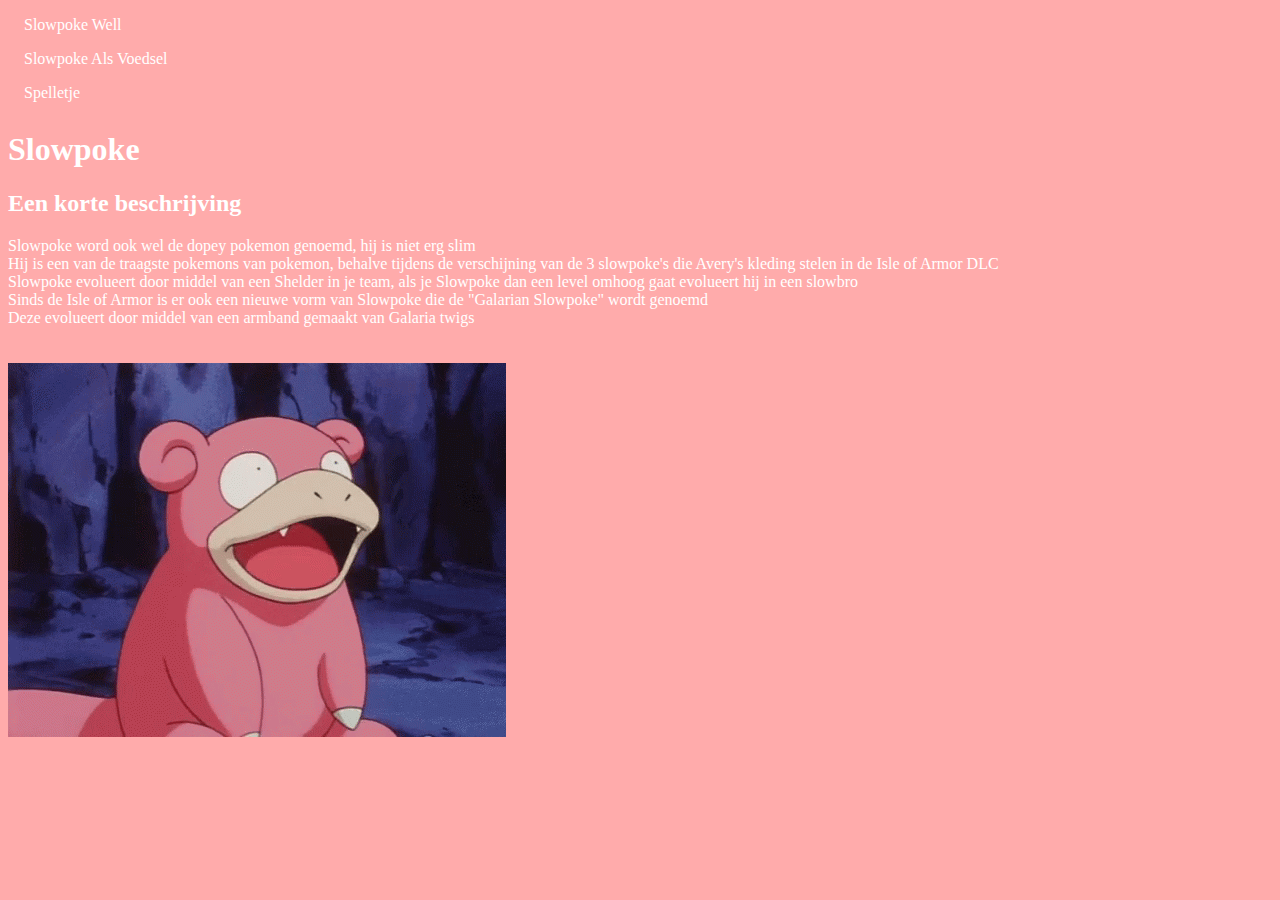
==== index.html @ 8d682a8e "Add files via upload" ====
<!DOCTYPE html>
<HTML>
<HEAD>
  <link rel="stylesheet" href="styles.css">
<STYLE>
</STYLE>
<TITLE>slowpoke.HTML</TITLE>
</HEAD>
<BODY>
  <ul>
  <li><a href="slowpokewell.HTML">Slowpoke Well</a></li>
  <li><a href="slowpokealsvoedsel.HTML">Slowpoke Als Voedsel</a></li>
    <li><a href="vinddeslowpoke.html">Spelletje</a></li>

</ul>
<H1>Slowpoke</H1>
<SECTION>
<H2> Een korte beschrijving </H2>
<P>
Slowpoke word ook wel de dopey pokemon genoemd, hij is niet erg slim
<BR>
Hij is een van de traagste pokemons van pokemon, behalve tijdens de verschijning van de 3 slowpoke's die Avery's kleding stelen in de Isle of Armor DLC
<BR>
Slowpoke evolueert door middel van een Shelder in je team, als je Slowpoke dan een level omhoog gaat evolueert hij in een slowbro
<BR>
Sinds de Isle of Armor is er ook een nieuwe vorm van Slowpoke die de "Galarian Slowpoke" wordt genoemd
<BR>
Deze evolueert door middel van een armband gemaakt van Galaria twigs
<BR>
<BR><BR>
<img src="tenor.gif" alt+"Slowpoke">
<BR><BR>
</P>
</SECTION>
</BODY>
</HTML>
---- styles.css ----
body {
  background-color: #FFABAB;
  color: white;
   font-family: verdana;
}
ul {
  list-style-type: none;
  margin: 0;
  padding: 0;
  width: 200px;
  background-color: #FFABAB;
}

li a {
  display: block;
  color: white;
  padding: 8px 16px;
  text-decoration: none;
}
li a:hover {
  background-color: #FFBEBC;
  color: white;
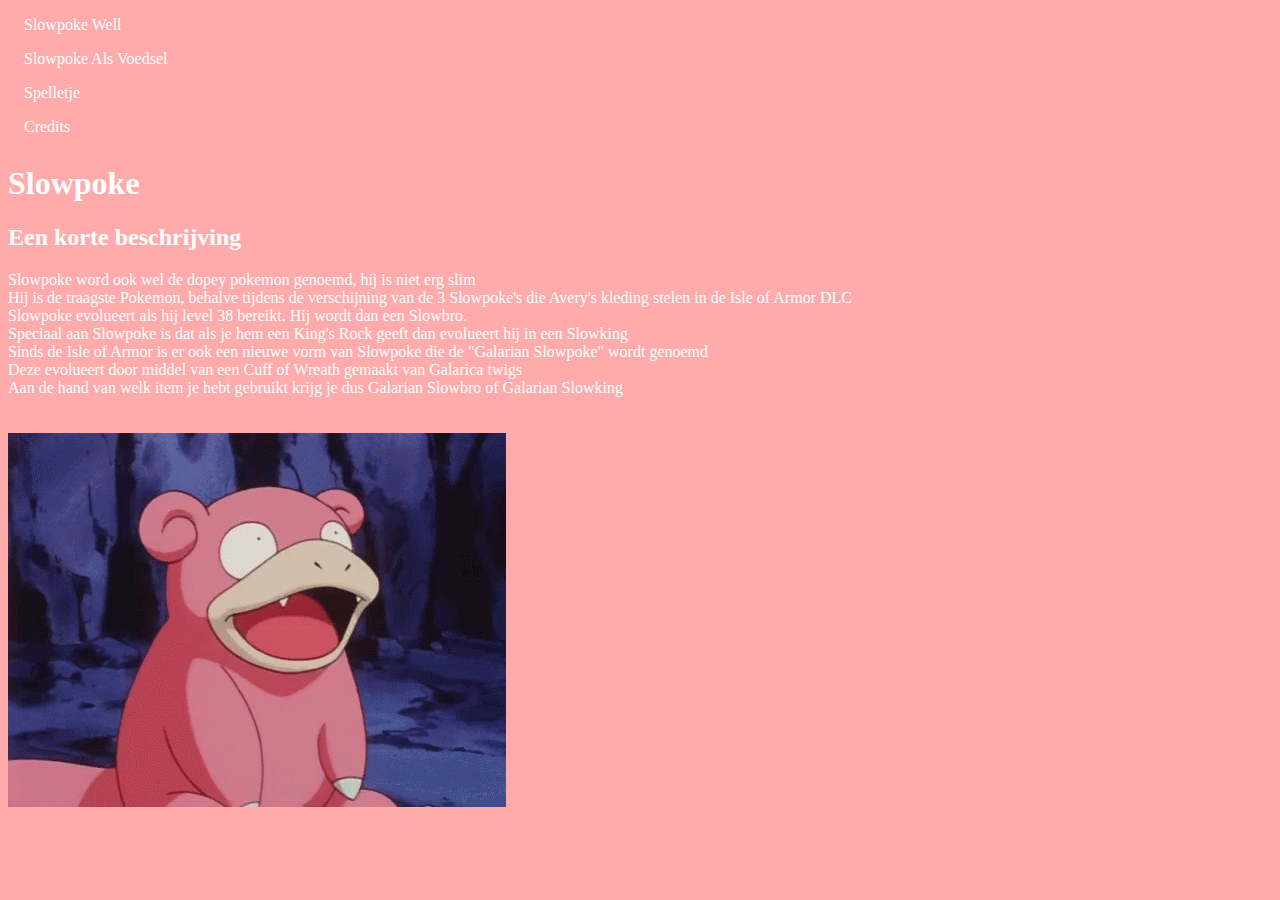
==== commit 6720c8ad: "Add files via upload" ====
--- a/index.html
+++ b/index.html
@@ -8,9 +8,10 @@
 </HEAD>
 <BODY>
   <ul>
-  <li><a href="slowpokewell.HTML">Slowpoke Well</a></li>
-  <li><a href="slowpokealsvoedsel.HTML">Slowpoke Als Voedsel</a></li>
+  <li><a href="slowpokewell.html">Slowpoke Well</a></li>
+  <li><a href="slowpokealsvoedsel.html">Slowpoke Als Voedsel</a></li>
     <li><a href="vinddeslowpoke.html">Spelletje</a></li>
+    <li><a href="credits.html">Credits</a></li>
 
 </ul>
 <H1>Slowpoke</H1>
@@ -19,13 +20,17 @@
 <P>
 Slowpoke word ook wel de dopey pokemon genoemd, hij is niet erg slim
 <BR>
-Hij is een van de traagste pokemons van pokemon, behalve tijdens de verschijning van de 3 slowpoke's die Avery's kleding stelen in de Isle of Armor DLC
+Hij is de traagste Pokemon, behalve tijdens de verschijning van de 3 Slowpoke's die Avery's kleding stelen in de Isle of Armor DLC
 <BR>
-Slowpoke evolueert door middel van een Shelder in je team, als je Slowpoke dan een level omhoog gaat evolueert hij in een slowbro
+Slowpoke evolueert als hij level 38 bereikt. Hij wordt dan een Slowbro.
+<BR>
+Speciaal aan Slowpoke is dat als je hem een King's Rock geeft dan evolueert hij in een Slowking
 <BR>
 Sinds de Isle of Armor is er ook een nieuwe vorm van Slowpoke die de "Galarian Slowpoke" wordt genoemd
 <BR>
-Deze evolueert door middel van een armband gemaakt van Galaria twigs
+Deze evolueert door middel van een Cuff of Wreath gemaakt van Galarica twigs
+<BR>
+Aan de hand van welk item je hebt gebruikt krijg je dus Galarian Slowbro of Galarian Slowking
 <BR>
 <BR><BR>
 <img src="tenor.gif" alt+"Slowpoke">
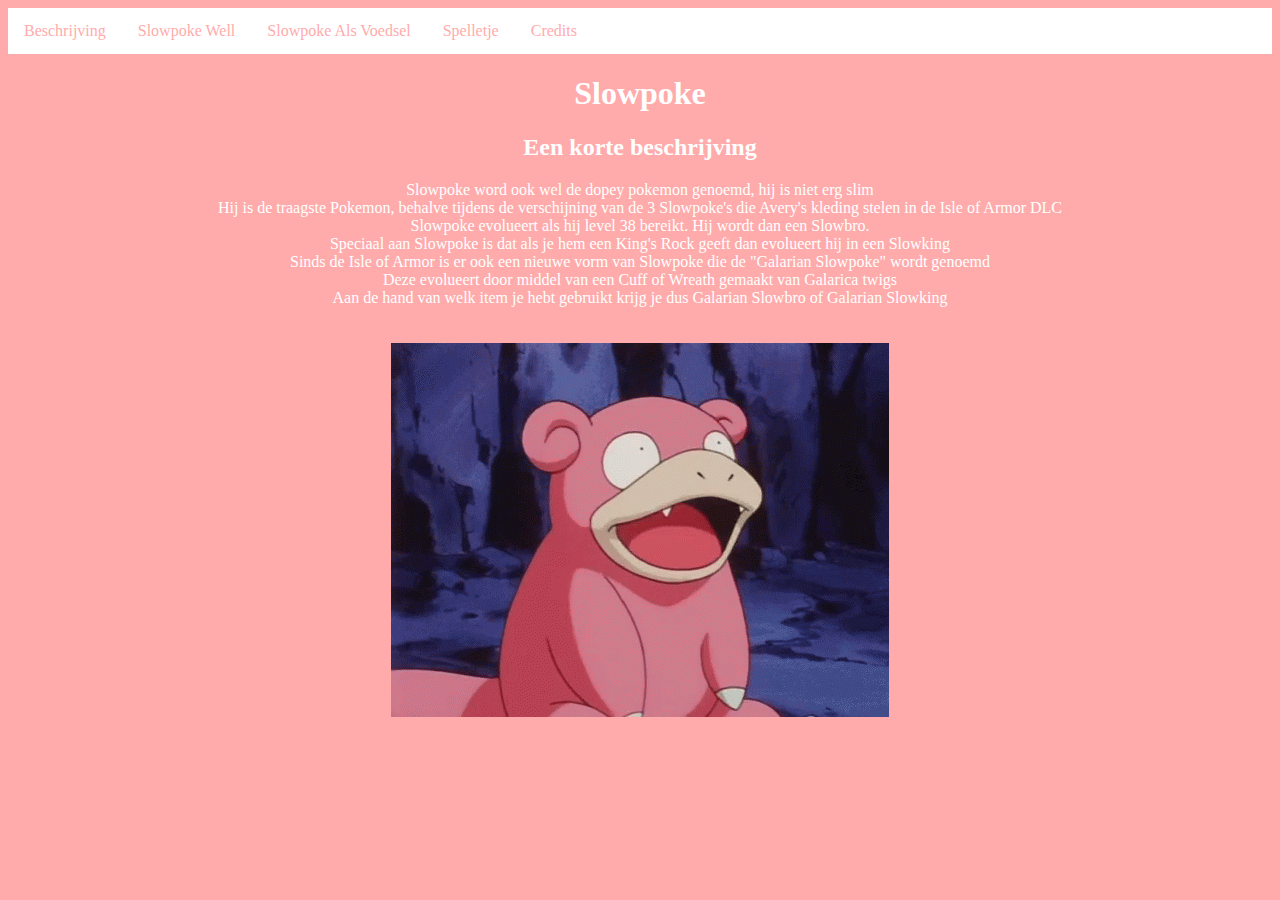
==== commit f1d73d7f: "Update index.html" ====
--- a/index.html
+++ b/index.html
@@ -4,10 +4,11 @@
   <link rel="stylesheet" href="styles.css">
 <STYLE>
 </STYLE>
-<TITLE>slowpoke.HTML</TITLE>
+<TITLE>index.html</TITLE>
 </HEAD>
 <BODY>
   <ul>
+      <li><a href="index.html">Beschrijving</a></li>
   <li><a href="slowpokewell.html">Slowpoke Well</a></li>
   <li><a href="slowpokealsvoedsel.html">Slowpoke Als Voedsel</a></li>
     <li><a href="vinddeslowpoke.html">Spelletje</a></li>
--- a/styles.css
+++ b/styles.css
@@ -2,21 +2,32 @@
   background-color: #FFABAB;
   color: white;
    font-family: verdana;
+   text-align:center;
 }
+
 ul {
   list-style-type: none;
   margin: 0;
   padding: 0;
-  width: 200px;
-  background-color: #FFABAB;
+  overflow: hidden;
+  background-color: white;
+}
+
+li {
+  float: left;
 }
 
 li a {
   display: block;
-  color: white;
-  padding: 8px 16px;
+  color:#FFABAB;
+  text-align: center;
+  padding: 14px 16px;
   text-decoration: none;
+  
+  li a:hover {
+  background-color: #9B6464;
 }
-li a:hover {
-  background-color: #FFBEBC;
-  color: white;
+  .active {
+  background-color: #C57C7C;
+}
+
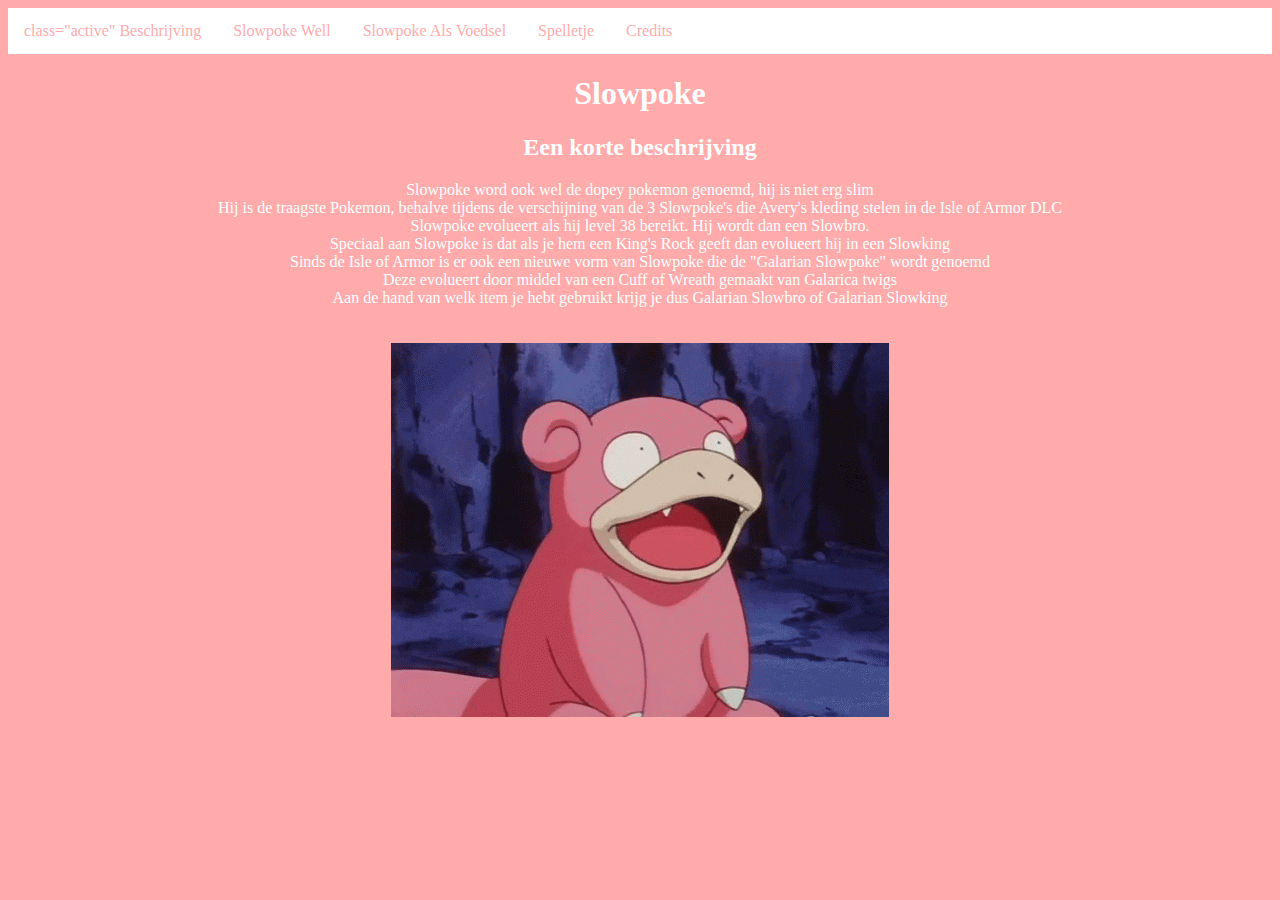
==== commit b028becf: "Update index.html" ====
--- a/index.html
+++ b/index.html
@@ -8,7 +8,7 @@
 </HEAD>
 <BODY>
   <ul>
-      <li><a href="index.html">Beschrijving</a></li>
+      <li><a href="index.html"> class="active" Beschrijving</a></li>
   <li><a href="slowpokewell.html">Slowpoke Well</a></li>
   <li><a href="slowpokealsvoedsel.html">Slowpoke Als Voedsel</a></li>
     <li><a href="vinddeslowpoke.html">Spelletje</a></li>
--- a/styles.css
+++ b/styles.css
@@ -23,6 +23,7 @@
   text-align: center;
   padding: 14px 16px;
   text-decoration: none;
+}
   
   li a:hover {
   background-color: #9B6464;
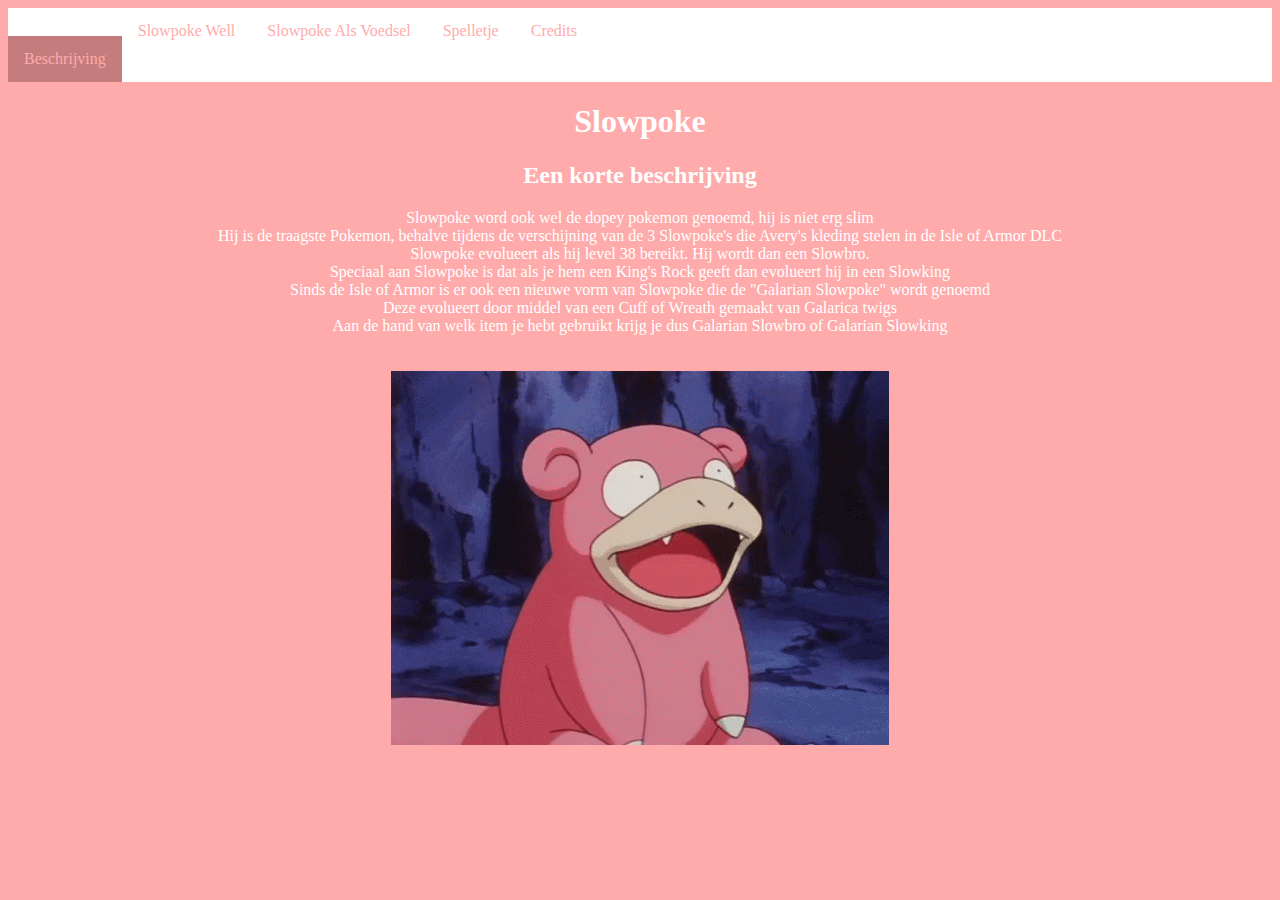
==== commit 06ae8425: "Update index.html" ====
--- a/index.html
+++ b/index.html
@@ -8,7 +8,7 @@
 </HEAD>
 <BODY>
   <ul>
-      <li><a href="index.html"> class="active" Beschrijving</a></li>
+      <li><a href="index.html"> <a class="active"> Beschrijving</a></li>
   <li><a href="slowpokewell.html">Slowpoke Well</a></li>
   <li><a href="slowpokealsvoedsel.html">Slowpoke Als Voedsel</a></li>
     <li><a href="vinddeslowpoke.html">Spelletje</a></li>
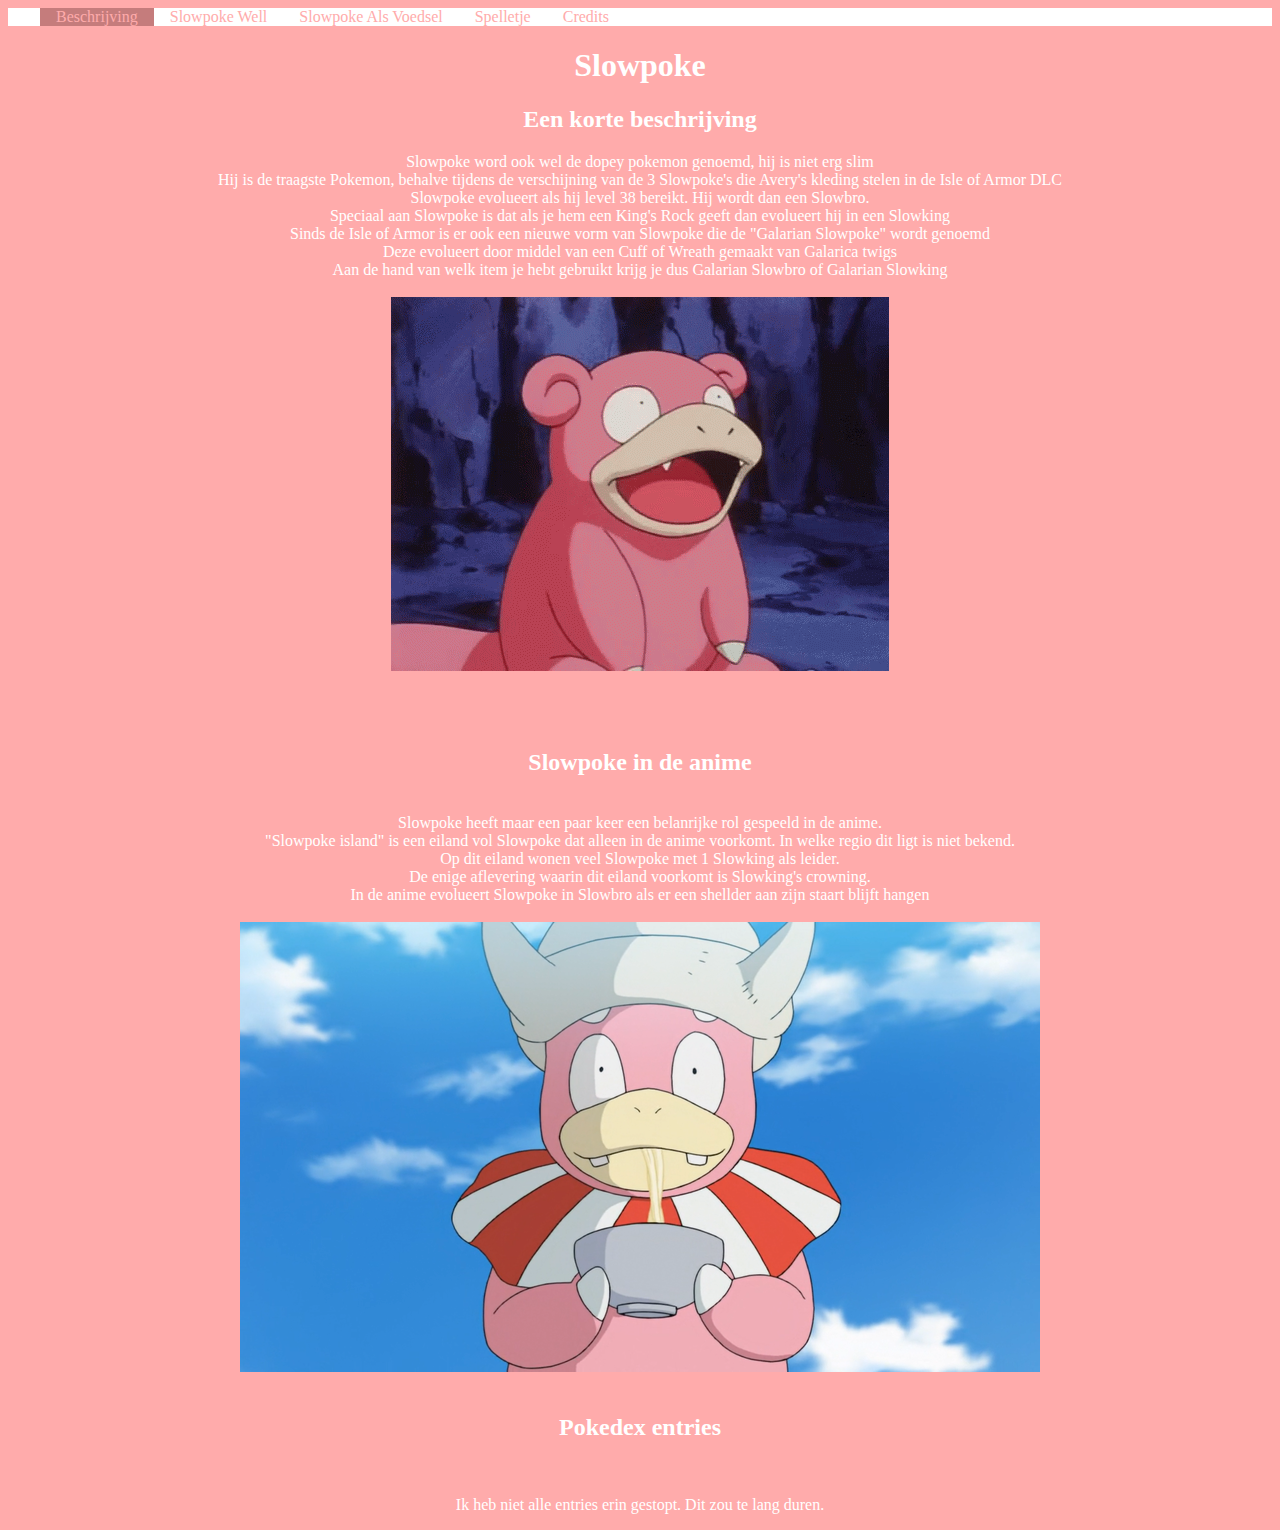
==== commit 45af1c1e: "Add files via upload" ====
--- a/index.html
+++ b/index.html
@@ -8,11 +8,12 @@
 </HEAD>
 <BODY>
   <ul>
-      <li><a href="index.html"> <a class="active"> Beschrijving</a></li>
-  <li><a href="slowpokewell.html">Slowpoke Well</a></li>
-  <li><a href="slowpokealsvoedsel.html">Slowpoke Als Voedsel</a></li>
-    <li><a href="vinddeslowpoke.html">Spelletje</a></li>
-    <li><a href="credits.html">Credits</a></li>
+
+          <li><a href="index.html"> <a class="active"> Beschrijving</a></li>
+      <li><a href="slowpokewell.html">Slowpoke Well</a></li>
+      <li><a href="slowpokealsvoedsel.html">Slowpoke Als Voedsel</a></li>
+        <li><a href="vinddeslowpoke.html">Spelletje</a></li>
+        <li><a href="credits.html">Credits</a></li>
 
 </ul>
 <H1>Slowpoke</H1>
@@ -32,10 +33,30 @@
 Deze evolueert door middel van een Cuff of Wreath gemaakt van Galarica twigs
 <BR>
 Aan de hand van welk item je hebt gebruikt krijg je dus Galarian Slowbro of Galarian Slowking
-<BR>
 <BR><BR>
 <img src="tenor.gif" alt+"Slowpoke">
 <BR><BR>
+  <BR><BR>
+  <H2> Slowpoke in de anime </H2>
+  <BR>
+    Slowpoke heeft maar een paar keer een belanrijke rol gespeeld in de anime.
+    <BR>
+      "Slowpoke island" is een eiland vol Slowpoke dat alleen in de anime voorkomt. In welke regio dit ligt is niet bekend.
+      <BR>
+        Op dit eiland wonen veel Slowpoke met 1 Slowking als leider.
+        <BR>
+          De enige aflevering waarin dit eiland voorkomt is Slowking's crowning.
+          <BR>
+            In de anime evolueert Slowpoke in Slowbro als er een shellder aan zijn staart blijft hangen
+            <BR><BR>
+              <img src="Slowbro.png" alt+"Slowking met noodles uit de aflevering Slowking's crowning">
+            <BR><BR>
+              <H2> Pokedex entries </H2>
+              <BR><BR>
+                Ik heb niet alle entries erin gestopt. Dit zou te lang duren.
+                <BR>
+
+
 </P>
 </SECTION>
 </BODY>
--- a/styles.css
+++ b/styles.css
@@ -11,6 +11,7 @@
   padding: 0;
   overflow: hidden;
   background-color: white;
+
 }
 
 li {
@@ -18,17 +19,16 @@
 }
 
 li a {
-  display: block;
+#display: block;
   color:#FFABAB;
   text-align: center;
   padding: 14px 16px;
   text-decoration: none;
 }
-  
+
   li a:hover {
   background-color: #9B6464;
 }
-  .active {
+ .active {
   background-color: #C57C7C;
 }
-
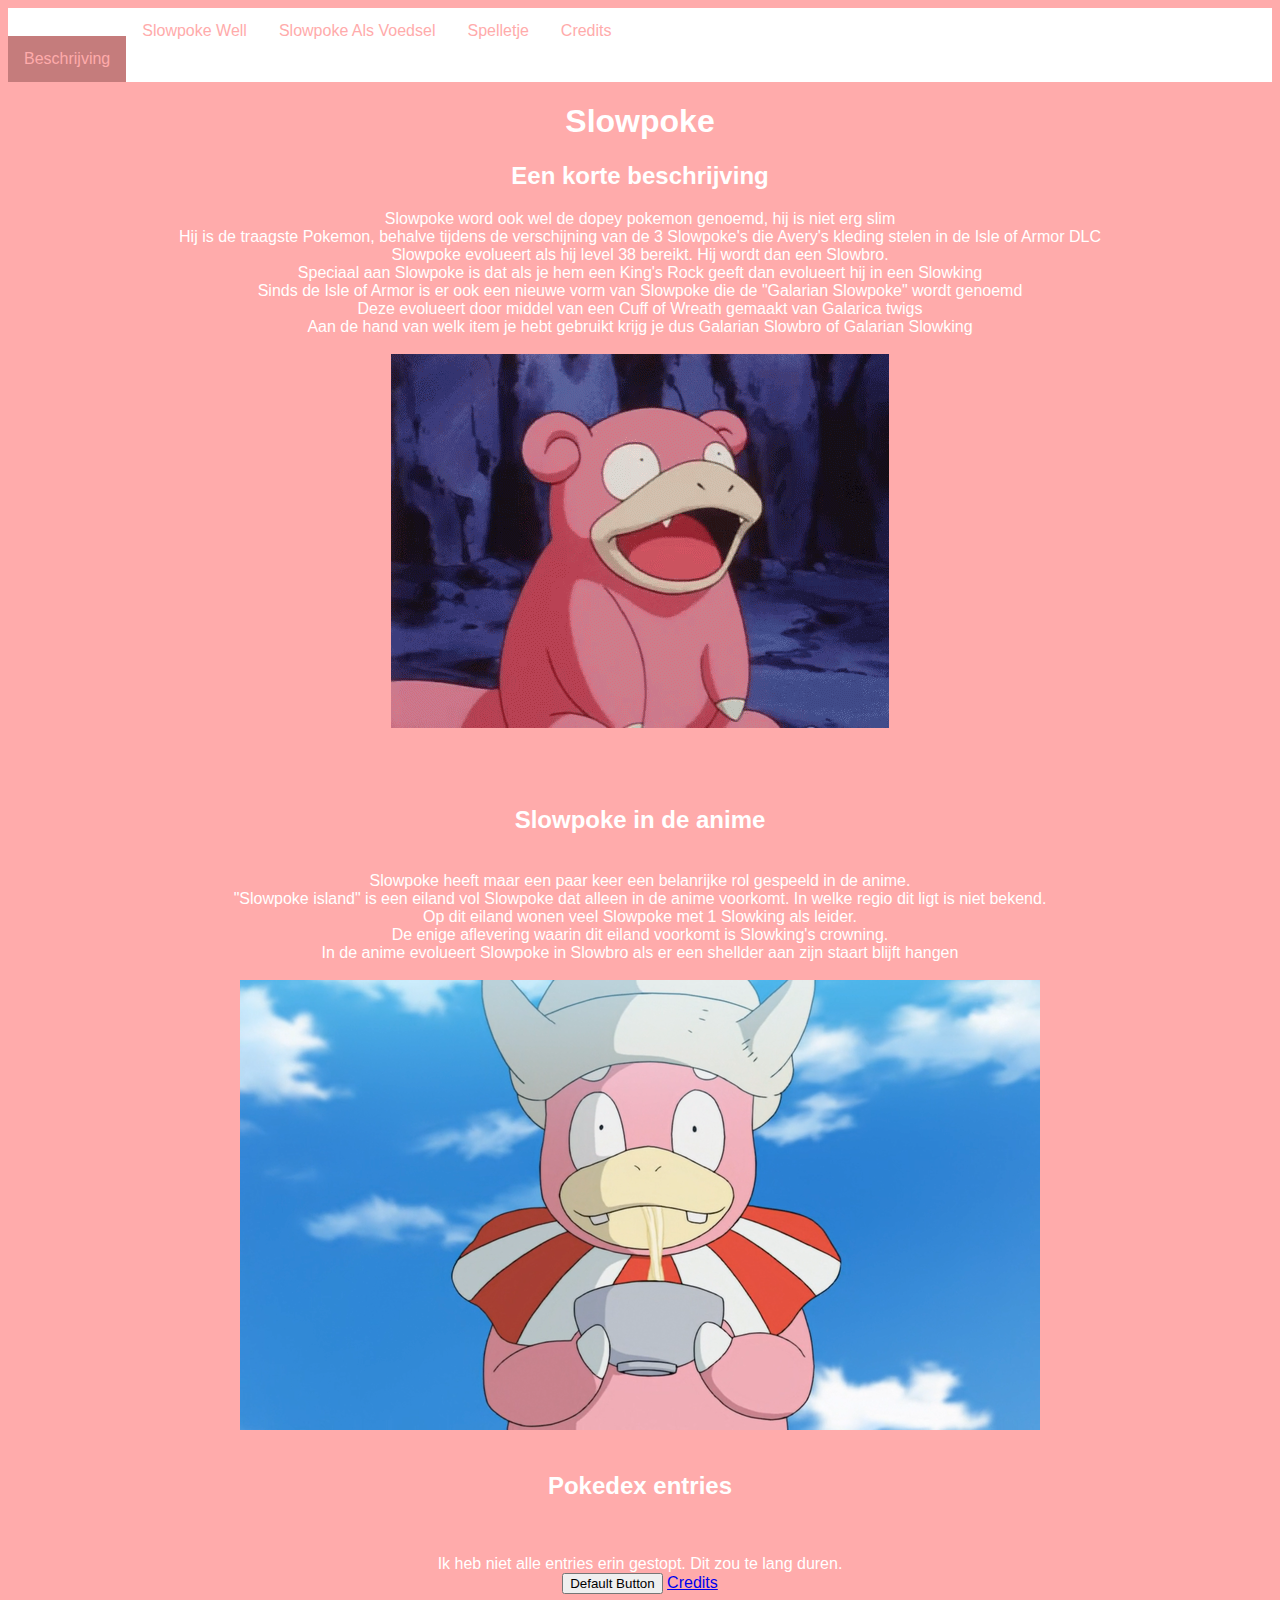
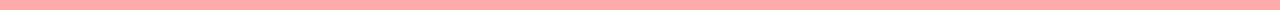
==== commit fdc92963: "Update index.html" ====
--- a/index.html
+++ b/index.html
@@ -55,6 +55,8 @@
               <BR><BR>
                 Ik heb niet alle entries erin gestopt. Dit zou te lang duren.
                 <BR>
+                  <button>Default Button</button>
+<a href="credits.html" class="button">Credits</a>
 
 
 </P>
--- a/styles.css
+++ b/styles.css
@@ -1,7 +1,7 @@
-body {
+body{
+    font-family: -apple-system, BlinkMacSystemFont, 'Segoe UI', Roboto, Oxygen, Ubuntu, Cantarell, 'Open Sans', 'Helvetica Neue', sans-serif;
   background-color: #FFABAB;
   color: white;
-   font-family: verdana;
    text-align:center;
 }
 
@@ -19,7 +19,8 @@
 }
 
 li a {
-#display: block;
+   display: block;
+  padding: 5px;
   color:#FFABAB;
   text-align: center;
   padding: 14px 16px;
